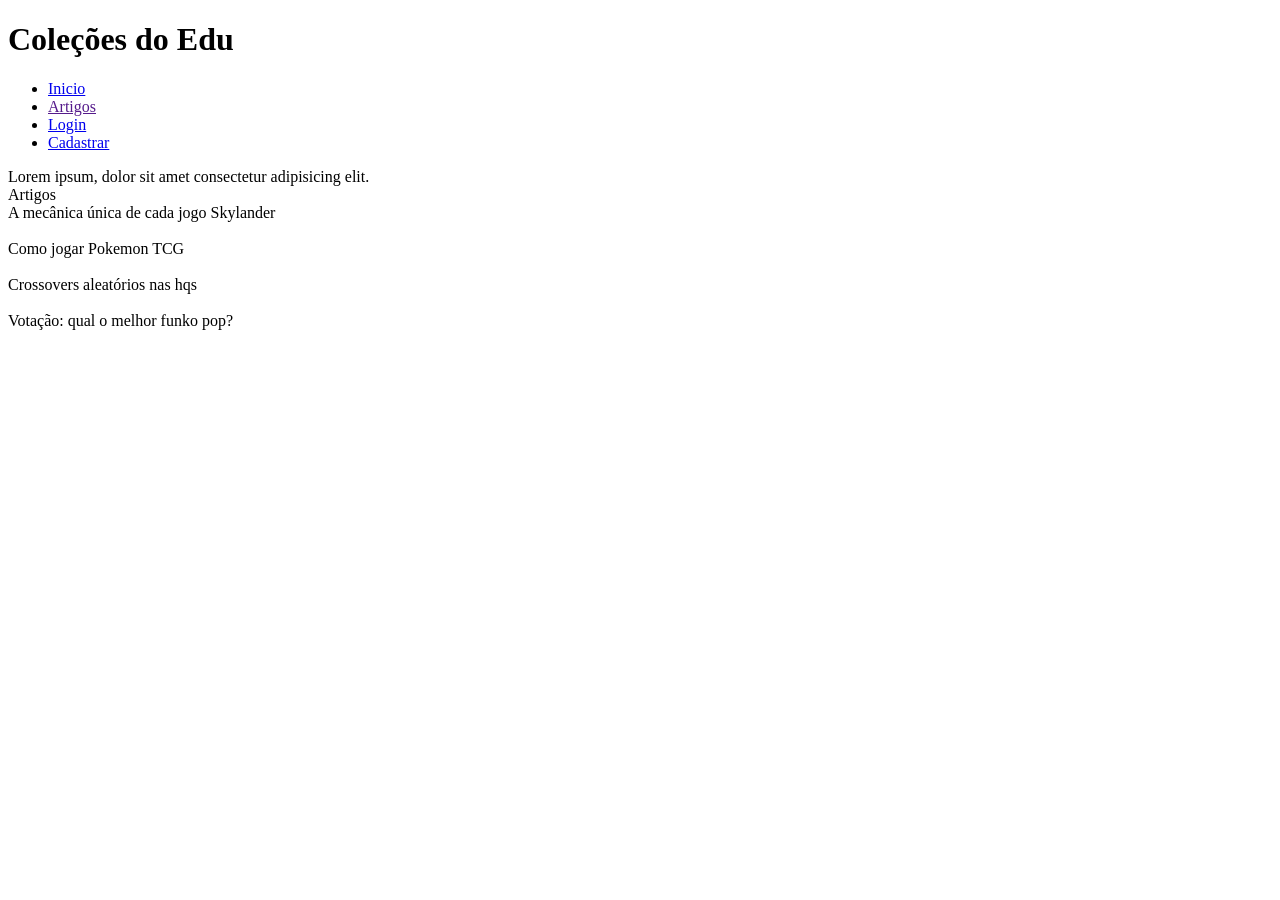
==== site/web-data-viz/public/index.html @ 35af518e "Tela de login e cadastro" ====
<!DOCTYPE html>
<html lang="en">
<head>
    <meta charset="UTF-8">
    <meta name="viewport" content="width=device-width, initial-scale=1.0">
    <title>Coleções do Edu</title>
    <link rel="stylesheet" href="../styles/style_inicio.css">
</head>
<body>
    <div class="header">
        <div class="container">
            <h1 class="titulo">Coleções do Edu</h1>
            <ul class="navegacao">
                <li class="agora">
                    <a href="#">Inicio</a>
                </li>
                <li>
                    <a href="">Artigos</a>
                </li>
                <li>
                    <a href="login.html">Login</a>
                </li>
                <li>
                    <a href="cadastro.html">Cadastrar</a>
                </li>
            </ul>
        </div>
    </div>
    <div class="info">
        <div class="texto">
            Lorem ipsum, dolor sit amet consectetur adipisicing elit.
        </div>
    </div>
    <div class="titulo">Artigos</div>
    <div class="banner">
        <div class="skylanders"></div>
        <div class="artigo">A mecânica única de cada jogo Skylander</div>
    </div>
    <br>
    <div class="banner">
        <div class="pokemon"></div>
        <div class="artigo">Como jogar Pokemon TCG</div>
    </div>
    <br>
    <div class="banner">
        <div class="hqs"></div>
        <div class="artigo">Crossovers aleatórios nas hqs</div>
    </div>
    <br>
    <div class="banner">
        <div class="funko"></div>
        <div class="artigo">Votação: qual o melhor funko pop?</div>
    </div>
</body>
</html>
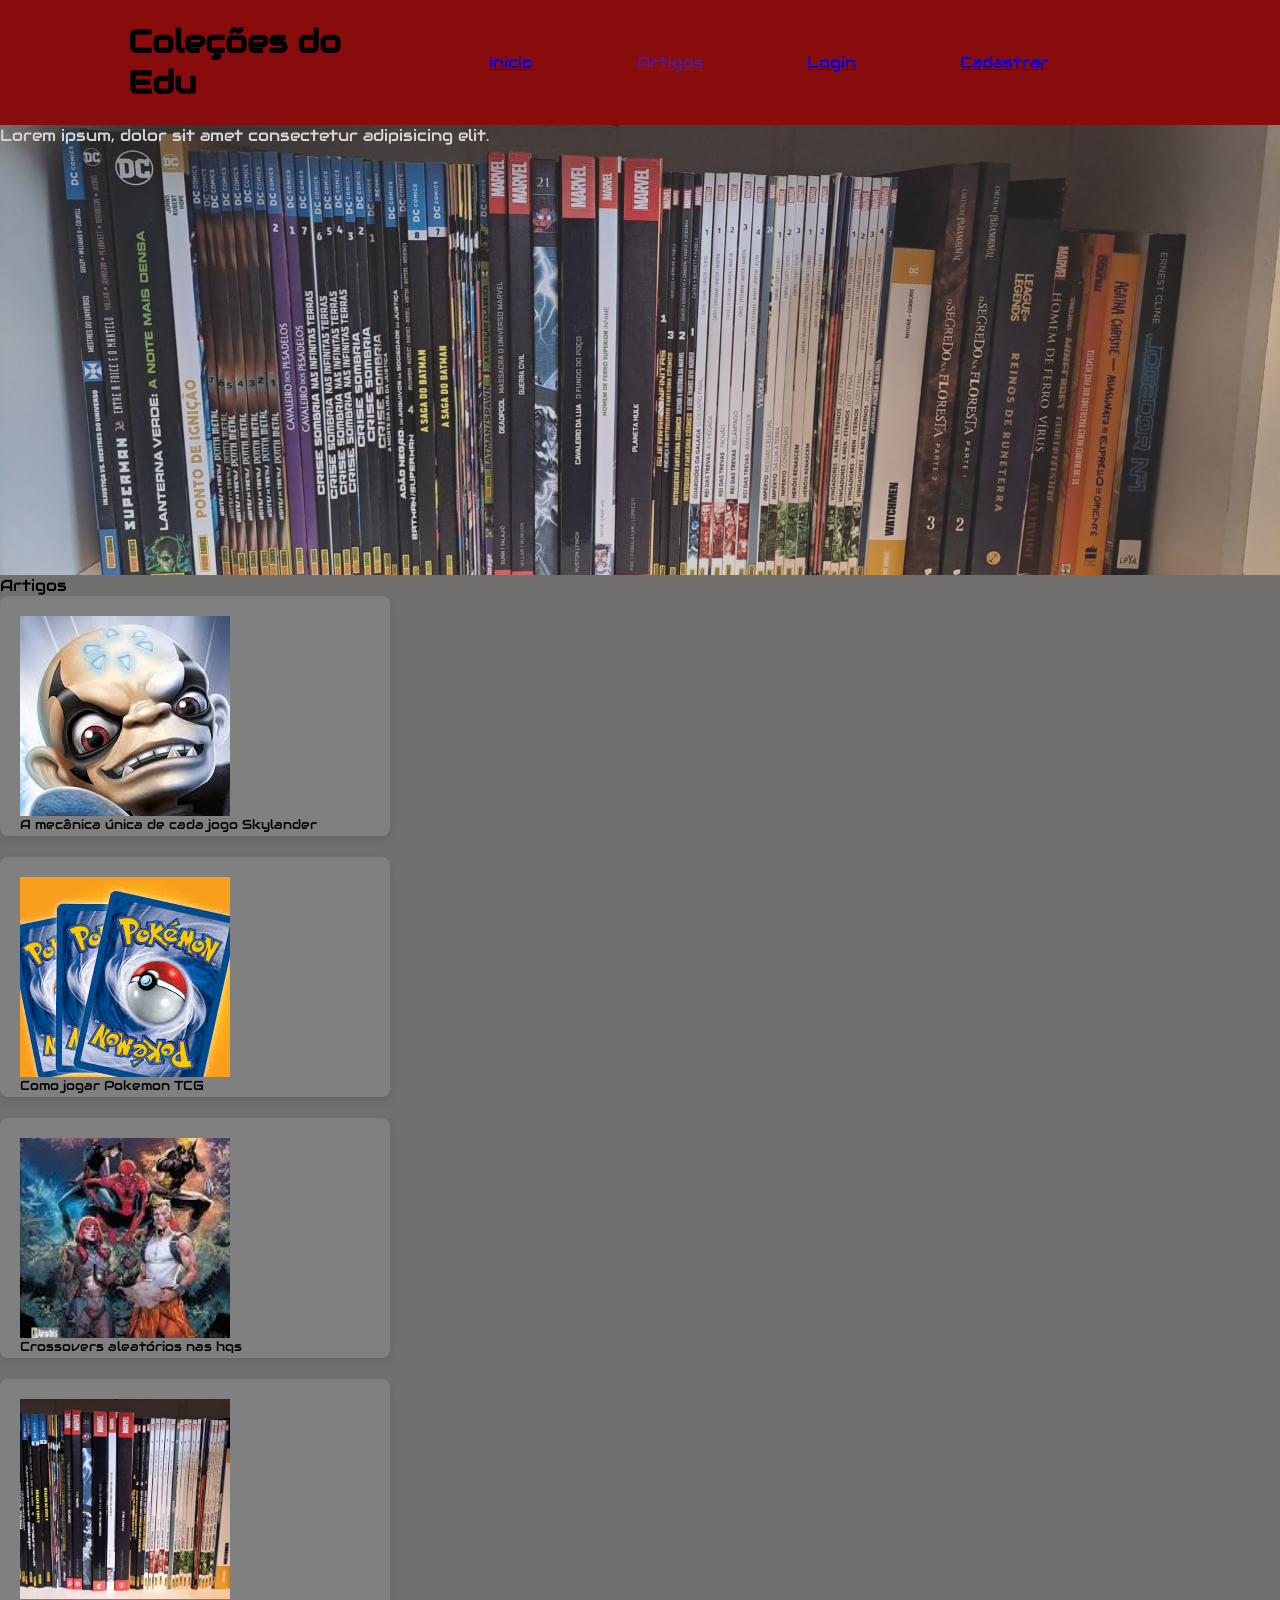
==== commit cc65a153: "css nos htmls originais da aquatech" ====
--- a/site/web-data-viz/public/index.html
+++ b/site/web-data-viz/public/index.html
@@ -4,7 +4,7 @@
     <meta charset="UTF-8">
     <meta name="viewport" content="width=device-width, initial-scale=1.0">
     <title>Coleções do Edu</title>
-    <link rel="stylesheet" href="../styles/style_inicio.css">
+    <link rel="stylesheet" href="../public/códigos/styles/style_inicio.css">
 </head>
 <body>
     <div class="header">
--- a/site/web-data-viz/public/códigos/styles/style_inicio.css
+++ b/site/web-data-viz/public/códigos/styles/style_inicio.css
@@ -0,0 +1,94 @@
+@import url("https://fonts.googleapis.com/css2?family=Audiowide&family=Barlow:ital,wght@0,100;0,200;0,300;0,400;0,500;0,600;0,700;0,800;0,900;1,100;1,200;1,300;1,400;1,500;1,600;1,700;1,800;1,900&display=swap");
+
+*{
+    font-family: "Audiowide",Arial, Helvetica, sans-serif;;
+}
+
+body{
+    background-color: rgb(114, 111, 111);
+    margin: 0;
+}
+
+.header{
+    background-color: rgb(136, 12, 12);
+}
+.header .container{
+    justify-content:space-between;
+}
+.header .container .titulo{
+    font-size: xx-large;
+}
+
+.header .navegacao{
+ width: 100%;
+ display: flex;
+ align-items: center;
+ justify-content: space-evenly;
+ list-style: none;
+}
+
+.container{
+    width: 80%;
+    margin: auto;
+    display: flex;
+}
+
+.info{
+    height: 450px;
+    background-image: url(../../../../imagens/Inicio/fundo_index.jpg);
+    opacity: 0.7;
+}
+.info .texto{
+    color: white;
+}
+
+.banner {
+    background-color:gray;
+    border-radius: 8px;
+    padding: 20px;
+    box-shadow: 0 4px 8px rgba(0, 0, 0, 0.1);
+    width: 350px;
+    height: 200px;
+}
+
+.banner .skylanders{
+    background-image: url(../../../../imagens/Inicio/skylander_icon.png);
+    width: 210px;
+    height: 200px;
+    display: flex;
+    justify-content: space-between;
+}
+
+.banner .pokemon{
+    background-image: url(../../../../imagens/Inicio/pokemon_icone.jpg);
+    width: 210px;
+    height: 200px;
+    display: flex;
+    justify-content: space-between;
+}
+
+.banner .hqs{
+    background-image: url(../../../../imagens/Inicio/hq_icone.jpg);
+    background-size: cover;
+    background-position: center;
+    width: 210px;
+    height: 200px;
+    display: flex;
+    justify-content: space-between;
+}
+
+.banner .funko{
+    background-image: url(../../../../imagens/Inicio/fundo_index.jpg);
+    background-size: cover;
+    background-position: center;
+    width: 210px;
+    height: 200px;
+    display: flex;
+    justify-content: space-between;
+}
+
+.banner  .artigo{
+    font-size: small;
+    display: flex;
+    justify-content: space-between;
+}
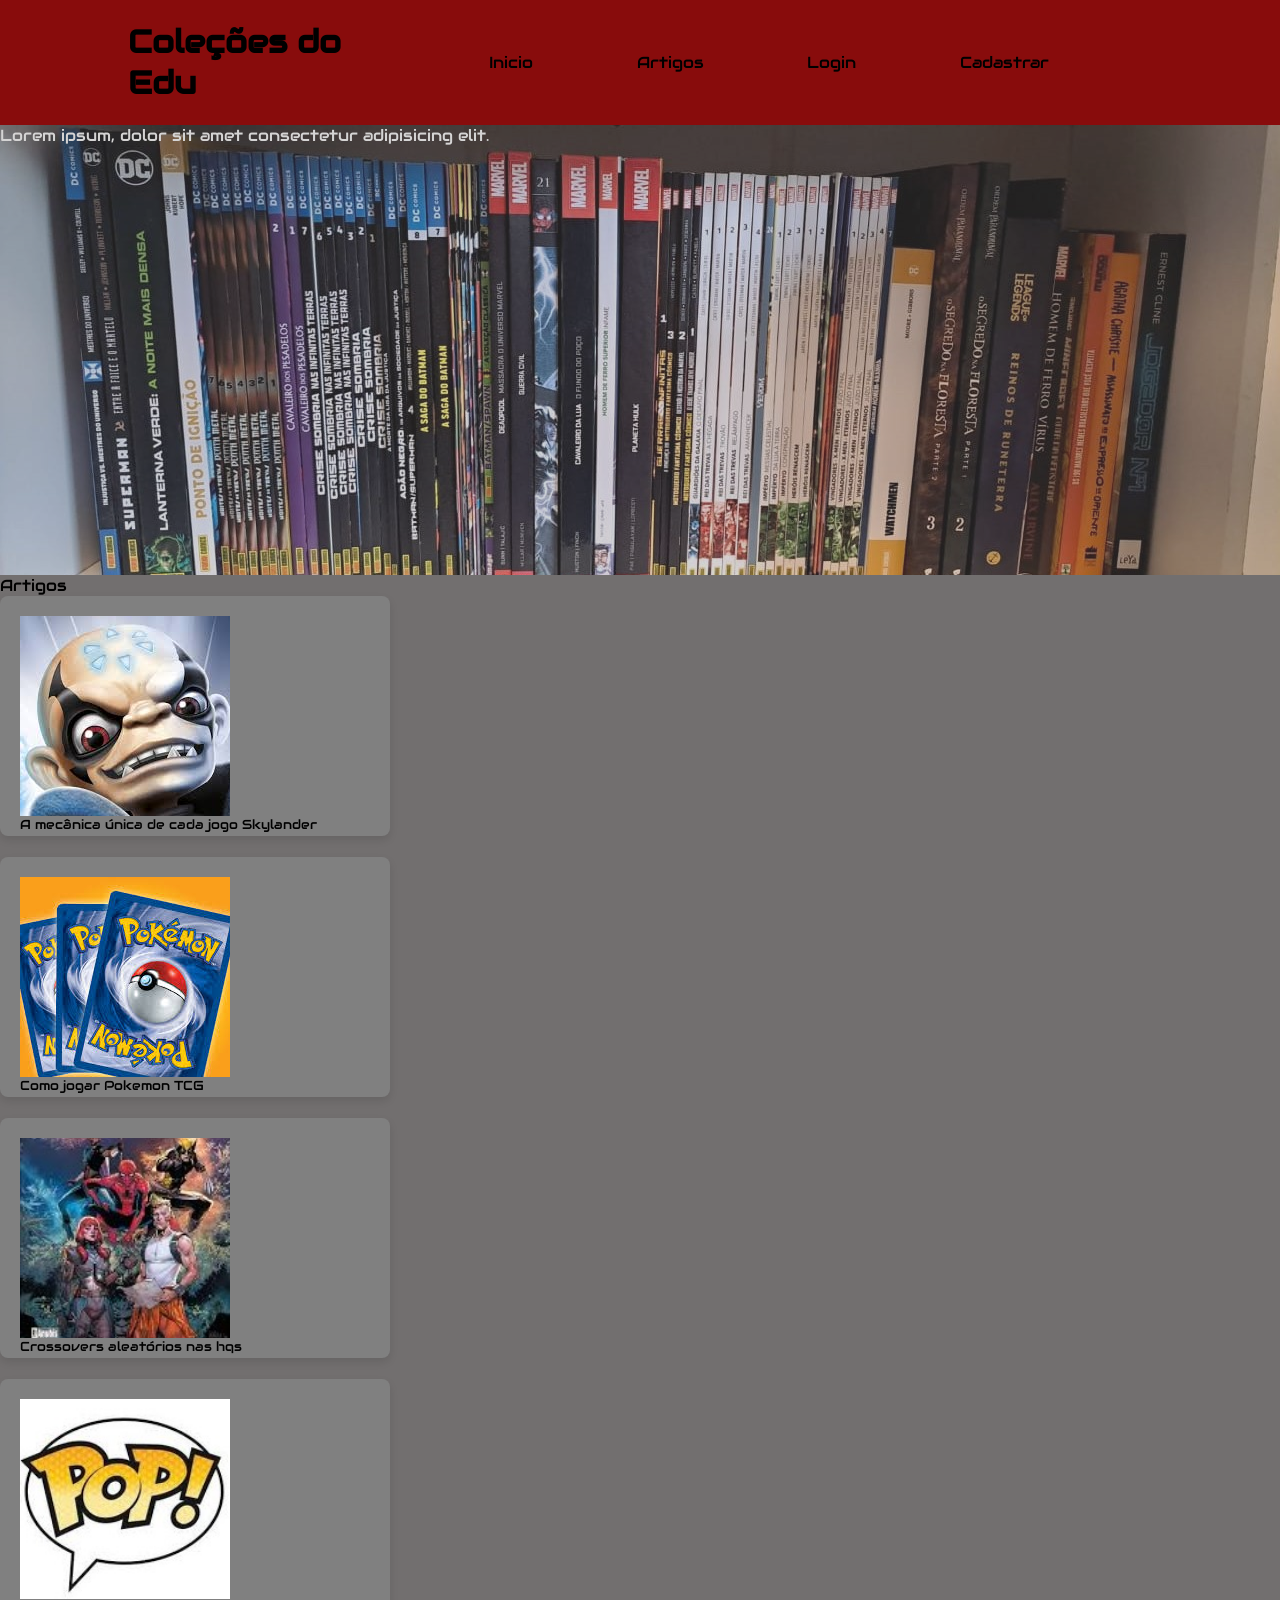
==== commit ecfea2b8: "Artigo skylanders ligado a página inicial" ====
--- a/site/web-data-viz/public/index.html
+++ b/site/web-data-viz/public/index.html
@@ -4,7 +4,7 @@
     <meta charset="UTF-8">
     <meta name="viewport" content="width=device-width, initial-scale=1.0">
     <title>Coleções do Edu</title>
-    <link rel="stylesheet" href="../public/códigos/styles/style_inicio.css">
+    <link rel="stylesheet" href="../public/codigos/styles/style_inicio.css">
 </head>
 <body>
     <div class="header">
@@ -32,9 +32,11 @@
         </div>
     </div>
     <div class="titulo">Artigos</div>
-    <div class="banner">
-        <div class="skylanders"></div>
-        <div class="artigo">A mecânica única de cada jogo Skylander</div>
+    <div class="banner" >
+        <a href="artigo_skylanders.html">
+            <div class="skylanders"></div>
+            <div class="artigo">A mecânica única de cada jogo Skylander</div>
+        </a>
     </div>
     <br>
     <div class="banner">
--- a/site/web-data-viz/public/codigos/styles/style_inicio.css
+++ b/site/web-data-viz/public/codigos/styles/style_inicio.css
@@ -0,0 +1,102 @@
+@import url("https://fonts.googleapis.com/css2?family=Audiowide&family=Barlow:ital,wght@0,100;0,200;0,300;0,400;0,500;0,600;0,700;0,800;0,900;1,100;1,200;1,300;1,400;1,500;1,600;1,700;1,800;1,900&display=swap");
+
+*{
+    font-family: "Audiowide",Arial, Helvetica, sans-serif;;
+}
+
+body{
+    background-color: rgb(114, 111, 111);
+    margin: 0;
+}
+
+.header{
+    background-color: rgb(136, 12, 12);
+}
+.header .container{
+    justify-content:space-between;
+}
+.header .container .titulo{
+    font-size: xx-large;
+}
+
+.header .navegacao{
+ width: 100%;
+ display: flex;
+ align-items: center;
+ justify-content: space-evenly;
+ list-style: none;
+}
+
+.container{
+    width: 80%;
+    margin: auto;
+    display: flex;
+}
+
+.info{
+    height: 450px;
+    background-image: url(../../../../imagens/Inicio/fundo_index.jpg);
+    opacity: 0.7;
+}
+.info .texto{
+    color: white;
+}
+
+a{
+text-decoration: none;
+color: black;
+}
+
+.banner {
+    background-color:gray;
+    border-radius: 8px;
+    padding: 20px;
+    box-shadow: 0 4px 8px rgba(0, 0, 0, 0.1);
+    width: 350px;
+    height: 200px;
+}
+.banner:hover{
+    transition: all;
+}
+
+.banner .skylanders{
+    background-image: url(../../../../imagens/Inicio/skylander_icon.png);
+    width: 210px;
+    height: 200px;
+    display: flex;
+    justify-content: space-between;
+}
+
+.banner .pokemon{
+    background-image: url(../../../../imagens/Inicio/pokemon_icone.jpg);
+    width: 210px;
+    height: 200px;
+    display: flex;
+    justify-content: space-between;
+}
+
+.banner .hqs{
+    background-image: url(../../../../imagens/Inicio/hq_icone.jpg);
+    background-size: cover;
+    background-position: center;
+    width: 210px;
+    height: 200px;
+    display: flex;
+    justify-content: space-between;
+}
+
+.banner .funko{
+    background-image: url(../../../../imagens/Inicio/funko_icone.jpg);
+    background-size: cover;
+    background-position: center;
+    width: 210px;
+    height: 200px;
+    display: flex;
+    justify-content: space-between;
+}
+
+.banner  .artigo{
+    font-size: small;
+    display: flex;
+    justify-content: space-between;
+}
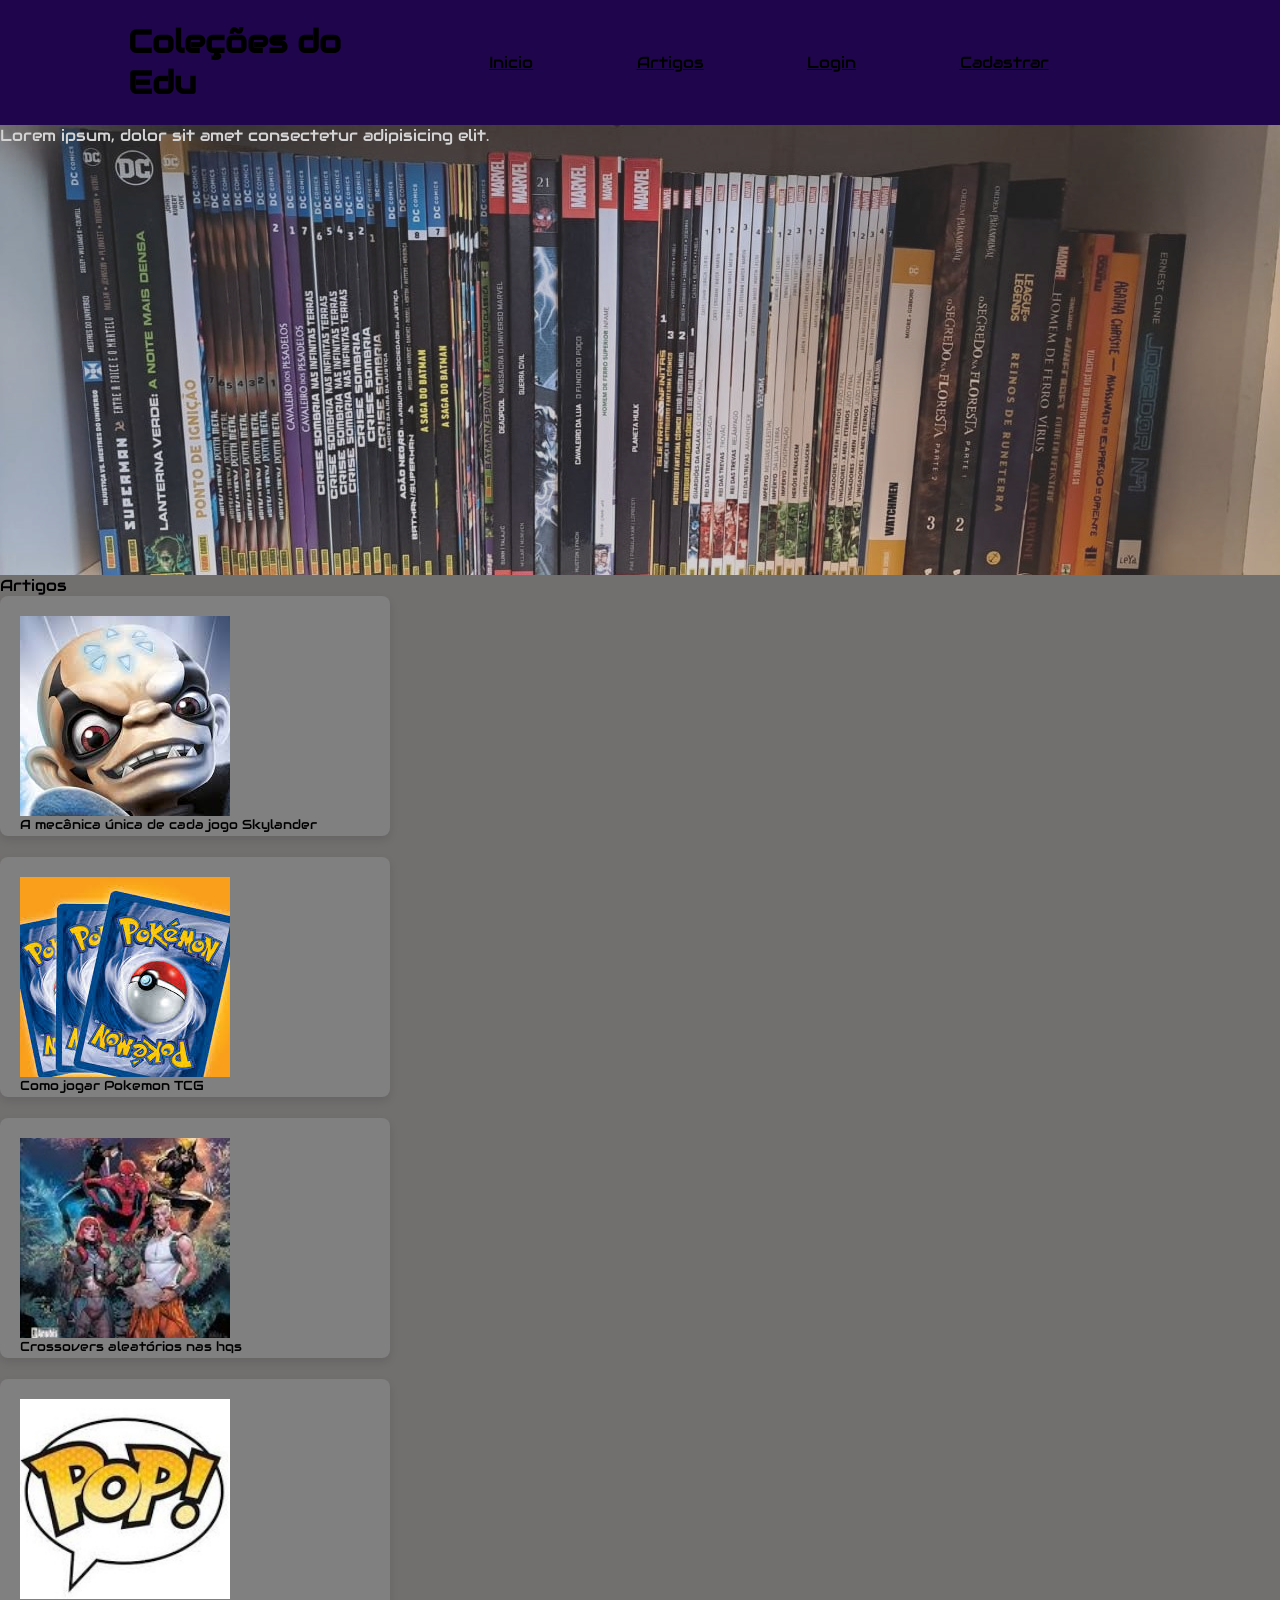
==== commit b092b01e: "Tela de cadastro funcionando" ====
--- a/site/web-data-viz/public/index.html
+++ b/site/web-data-viz/public/index.html
@@ -4,7 +4,7 @@
     <meta charset="UTF-8">
     <meta name="viewport" content="width=device-width, initial-scale=1.0">
     <title>Coleções do Edu</title>
-    <link rel="stylesheet" href="../public/codigos/styles/style_inicio.css">
+    <link rel="stylesheet" href="codigos/styles/style_inicio.css">
 </head>
 <body>
     <div class="header">
--- a/site/web-data-viz/public/codigos/styles/style_inicio.css
+++ b/site/web-data-viz/public/codigos/styles/style_inicio.css
@@ -10,7 +10,7 @@
 }
 
 .header{
-    background-color: rgb(136, 12, 12);
+    background-color: rgb(31, 5, 75);
 }
 .header .container{
     justify-content:space-between;
@@ -27,6 +27,10 @@
  list-style: none;
 }
 
+.header .navegacao a {
+    text-decoration: underline;
+}
+
 .container{
     width: 80%;
     margin: auto;
@@ -35,7 +39,7 @@
 
 .info{
     height: 450px;
-    background-image: url(../../../../imagens/Inicio/fundo_index.jpg);
+    background-image: url(../../../imagens/Inicio/fundo_index.jpg);
     opacity: 0.7;
 }
 .info .texto{
@@ -60,7 +64,7 @@
 }
 
 .banner .skylanders{
-    background-image: url(../../../../imagens/Inicio/skylander_icon.png);
+    background-image: url(../../../imagens/Inicio/skylander_icon.png);
     width: 210px;
     height: 200px;
     display: flex;
@@ -68,7 +72,7 @@
 }
 
 .banner .pokemon{
-    background-image: url(../../../../imagens/Inicio/pokemon_icone.jpg);
+    background-image: url(../../../imagens/Inicio/pokemon_icone.jpg);
     width: 210px;
     height: 200px;
     display: flex;
@@ -76,7 +80,7 @@
 }
 
 .banner .hqs{
-    background-image: url(../../../../imagens/Inicio/hq_icone.jpg);
+    background-image: url(../../../imagens/Inicio/hq_icone.jpg);
     background-size: cover;
     background-position: center;
     width: 210px;
@@ -86,7 +90,7 @@
 }
 
 .banner .funko{
-    background-image: url(../../../../imagens/Inicio/funko_icone.jpg);
+    background-image: url(../../../imagens/Inicio/funko_icone.jpg);
     background-size: cover;
     background-position: center;
     width: 210px;
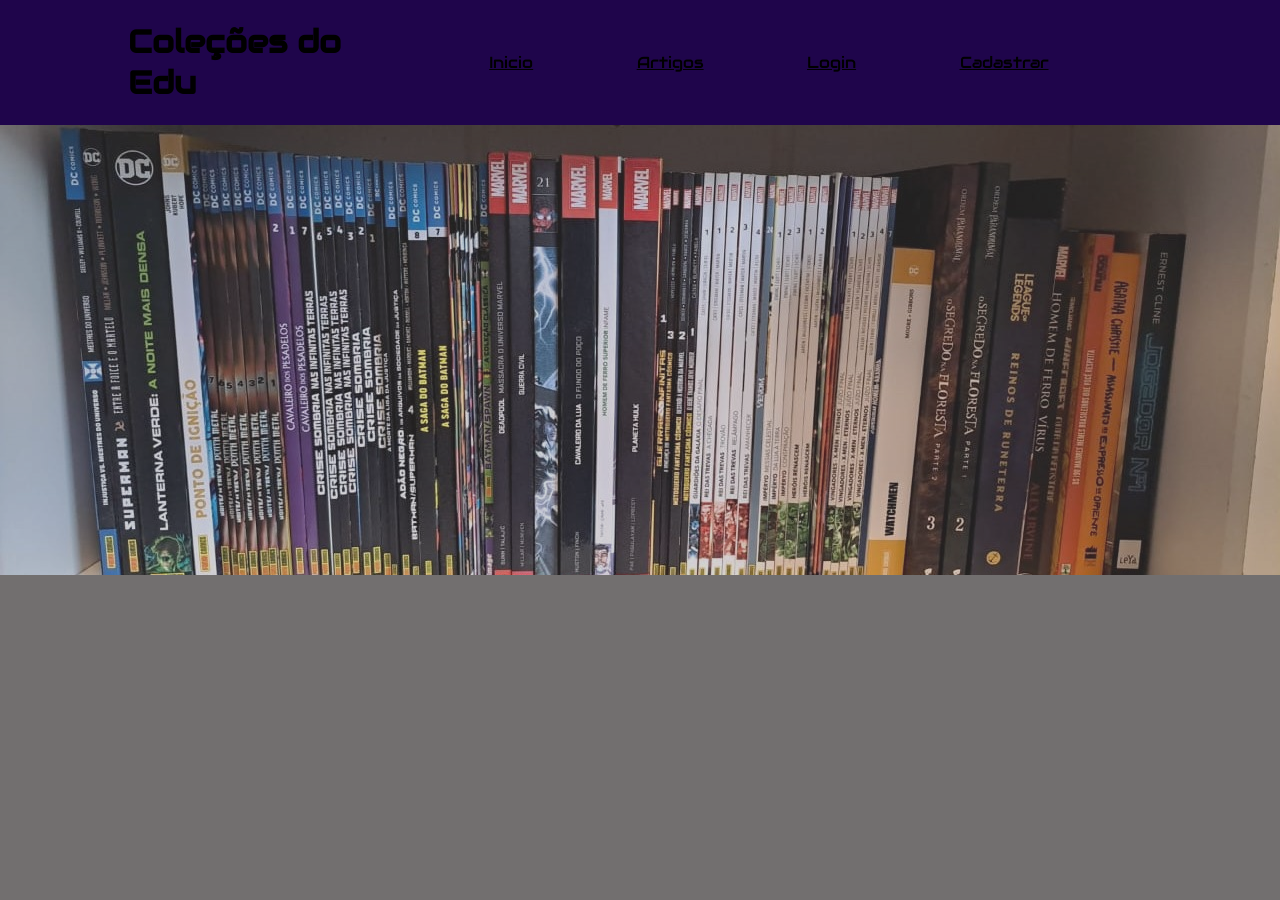
==== commit 1c231f56: "Tela de Artigos + Votação Funko iniciada" ====
--- a/site/web-data-viz/public/index.html
+++ b/site/web-data-viz/public/index.html
@@ -15,7 +15,7 @@
                     <a href="#">Inicio</a>
                 </li>
                 <li>
-                    <a href="">Artigos</a>
+                    <a href="artigos.html">Artigos</a>
                 </li>
                 <li>
                     <a href="login.html">Login</a>
@@ -26,32 +26,7 @@
             </ul>
         </div>
     </div>
-    <div class="info">
-        <div class="texto">
-            Lorem ipsum, dolor sit amet consectetur adipisicing elit.
-        </div>
-    </div>
-    <div class="titulo">Artigos</div>
-    <div class="banner" >
-        <a href="artigo_skylanders.html">
-            <div class="skylanders"></div>
-            <div class="artigo">A mecânica única de cada jogo Skylander</div>
-        </a>
-    </div>
-    <br>
-    <div class="banner">
-        <div class="pokemon"></div>
-        <div class="artigo">Como jogar Pokemon TCG</div>
-    </div>
-    <br>
-    <div class="banner">
-        <div class="hqs"></div>
-        <div class="artigo">Crossovers aleatórios nas hqs</div>
-    </div>
-    <br>
-    <div class="banner">
-        <div class="funko"></div>
-        <div class="artigo">Votação: qual o melhor funko pop?</div>
-    </div>
+    <div class="info"></div>
+
 </body>
 </html>
--- a/site/web-data-viz/public/codigos/styles/style_inicio.css
+++ b/site/web-data-viz/public/codigos/styles/style_inicio.css
@@ -29,6 +29,7 @@
 
 .header .navegacao a {
     text-decoration: underline;
+    color:  black;
 }
 
 .container{
@@ -39,68 +40,6 @@
 
 .info{
     height: 450px;
-    background-image: url(../../../imagens/Inicio/fundo_index.jpg);
+    background-image: url(../../assets/imagens/Inicio/fundo_index.jpg);
     opacity: 0.7;
 }
-.info .texto{
-    color: white;
-}
-
-a{
-text-decoration: none;
-color: black;
-}
-
-.banner {
-    background-color:gray;
-    border-radius: 8px;
-    padding: 20px;
-    box-shadow: 0 4px 8px rgba(0, 0, 0, 0.1);
-    width: 350px;
-    height: 200px;
-}
-.banner:hover{
-    transition: all;
-}
-
-.banner .skylanders{
-    background-image: url(../../../imagens/Inicio/skylander_icon.png);
-    width: 210px;
-    height: 200px;
-    display: flex;
-    justify-content: space-between;
-}
-
-.banner .pokemon{
-    background-image: url(../../../imagens/Inicio/pokemon_icone.jpg);
-    width: 210px;
-    height: 200px;
-    display: flex;
-    justify-content: space-between;
-}
-
-.banner .hqs{
-    background-image: url(../../../imagens/Inicio/hq_icone.jpg);
-    background-size: cover;
-    background-position: center;
-    width: 210px;
-    height: 200px;
-    display: flex;
-    justify-content: space-between;
-}
-
-.banner .funko{
-    background-image: url(../../../imagens/Inicio/funko_icone.jpg);
-    background-size: cover;
-    background-position: center;
-    width: 210px;
-    height: 200px;
-    display: flex;
-    justify-content: space-between;
-}
-
-.banner  .artigo{
-    font-size: small;
-    display: flex;
-    justify-content: space-between;
-}
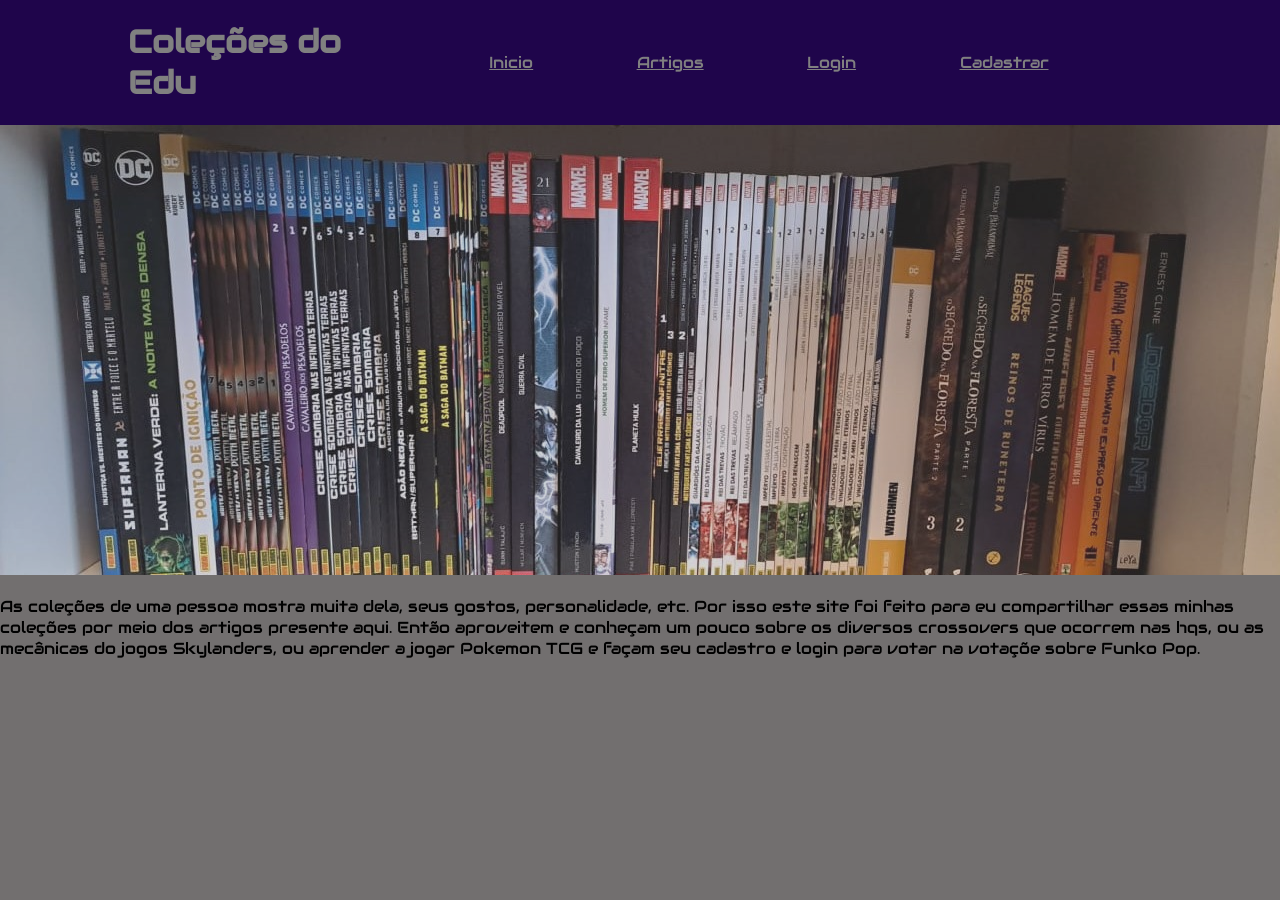
==== commit 590f3b7a: "artigo pokemon só falta imagens" ====
--- a/site/web-data-viz/public/index.html
+++ b/site/web-data-viz/public/index.html
@@ -27,6 +27,12 @@
         </div>
     </div>
     <div class="info"></div>
-
+    <br>
+    <div>
+        As coleções de uma pessoa mostra muita dela, seus gostos, personalidade, etc. Por isso este site foi feito para 
+        eu compartilhar essas minhas coleções por meio dos artigos presente aqui. Então aproveitem e conheçam um pouco
+        sobre os diversos crossovers que ocorrem nas hqs, ou as mecânicas do jogos Skylanders, ou aprender a jogar Pokemon TCG
+        e façam seu cadastro e login para votar na votaçõe sobre Funko Pop.
+    </div>
 </body>
 </html>
--- a/site/web-data-viz/public/codigos/styles/style_inicio.css
+++ b/site/web-data-viz/public/codigos/styles/style_inicio.css
@@ -11,6 +11,7 @@
 
 .header{
     background-color: rgb(31, 5, 75);
+    color: gray;
 }
 .header .container{
     justify-content:space-between;
@@ -29,7 +30,7 @@
 
 .header .navegacao a {
     text-decoration: underline;
-    color:  black;
+    color:  gray;
 }
 
 .container{
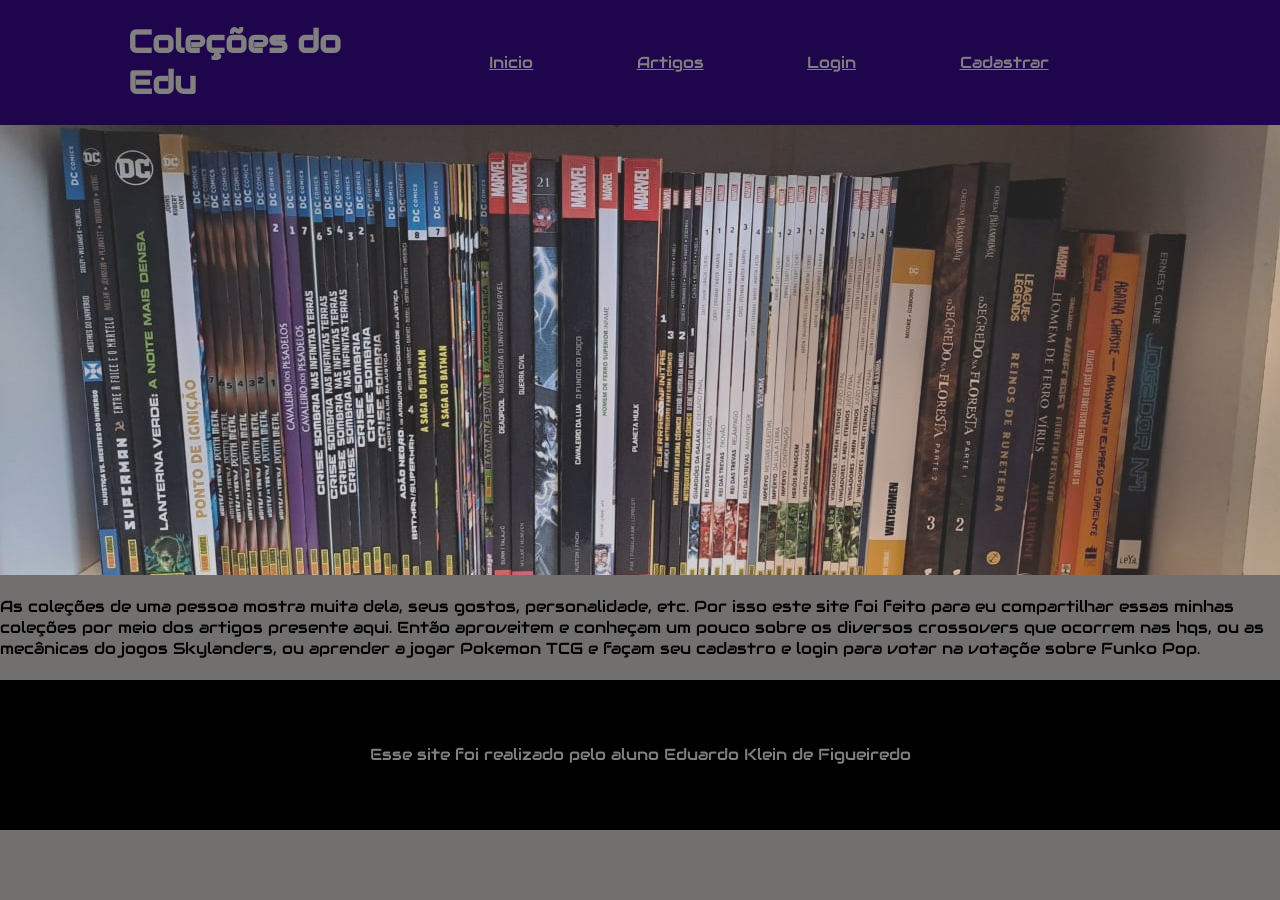
==== commit 28905ce9: "footer feito e inico da dashboard" ====
--- a/site/web-data-viz/public/index.html
+++ b/site/web-data-viz/public/index.html
@@ -34,5 +34,11 @@
         sobre os diversos crossovers que ocorrem nas hqs, ou as mecânicas do jogos Skylanders, ou aprender a jogar Pokemon TCG
         e façam seu cadastro e login para votar na votaçõe sobre Funko Pop.
     </div>
+    <br>
+    <div class="fundo">
+        <div class="container">
+            Esse site foi realizado pelo aluno Eduardo Klein de Figueiredo
+        </div>
+    </div>
 </body>
 </html>
--- a/site/web-data-viz/public/codigos/styles/style_inicio.css
+++ b/site/web-data-viz/public/codigos/styles/style_inicio.css
@@ -44,3 +44,15 @@
     background-image: url(../../assets/imagens/Inicio/fundo_index.jpg);
     opacity: 0.7;
 }
+
+.fundo{
+    background-color: black;
+    color: gray;
+    height: 150px;
+    display: flex;
+}
+
+.fundo .container{
+  justify-content: center;
+  text-align: center;
+}
